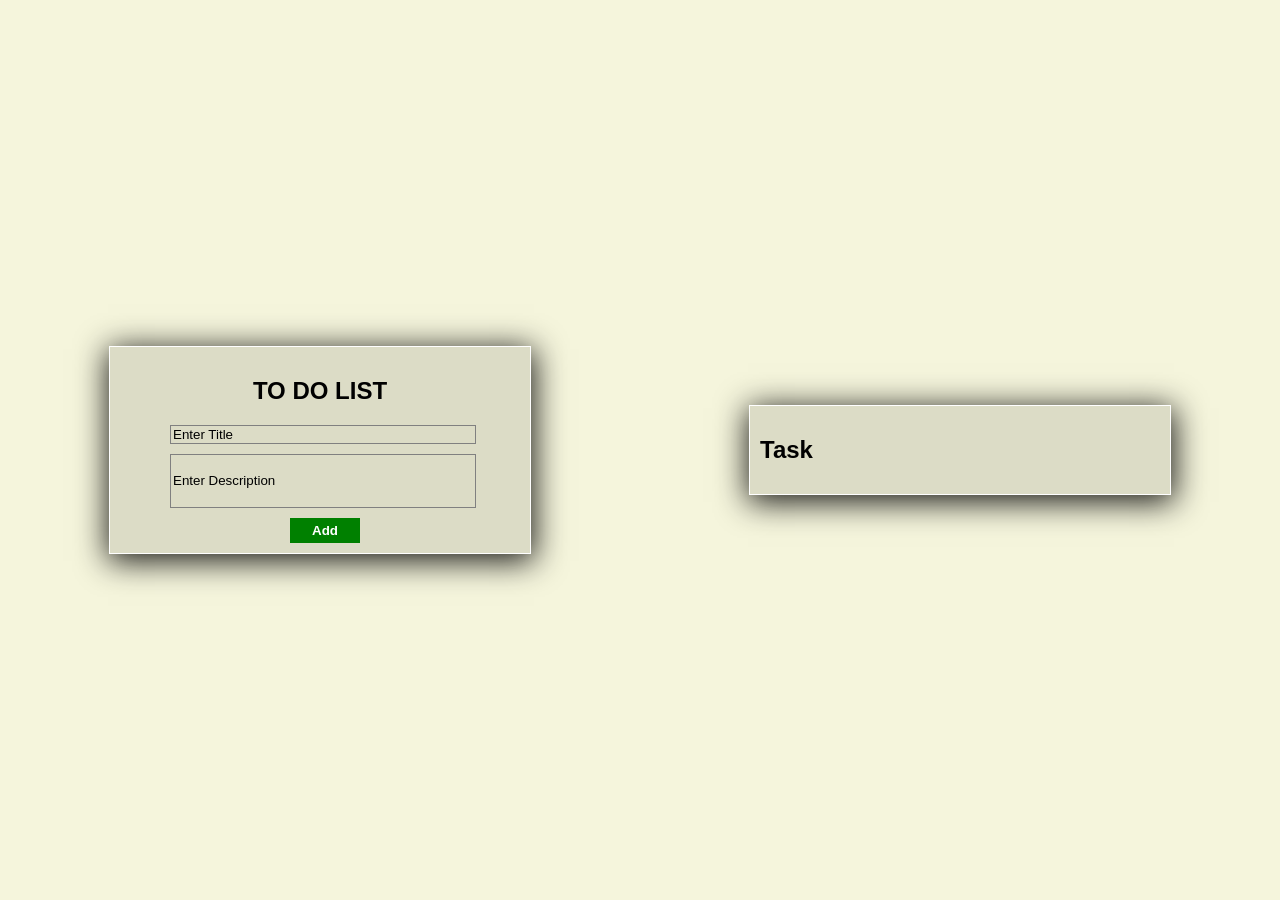
==== title.html @ 88e6f329 "Add files via upload" ====
<!DOCTYPE html>
<html lang="en">
<head>
    <meta charset="UTF-8">
    <meta name="viewport" content="width=device-width, initial-scale=1.0">
    <title>title desc</title>
    <link rel="stylesheet" href="title.css">
    <script src="title.js"></script>
</head>
<body>
    <aside id="aside1">
        <h2>TO DO LIST </h2>
        <div class="input_G">
            <input type="text" id="title" placeholder="Enter Title">
            <input type="text" id="description" placeholder="Enter Description">
            <button onclick="addTask()">Add</button>
        </div>
    </aside>
    <aside id="aside2">
        <h2>Task</h2>
       

    </aside>
    
</body>
</html>
---- title.css ----
body{
    display: flex;
    height: 100vh;
    margin: 0;
    justify-content: space-around;
    align-items: center;
    background: beige;
    font-family: Arial;
    color: black;
}

#aside1,#aside2 {
    border: 1px solid white;
    width: 400px;
    padding: 10px;
    list-style: none;
    background: rgba(0,0,0,0.10);
    box-shadow: 1px 5px 30px 2px rgb(0,0,0,0.90);
    
}

#aside1 h2 {
    display: flex;
    justify-content: center;
}

#aside1 .input_G{
    display: block;
    position: relative;
    left: 50px;
}

.input_G input {
    width: 300px;
    /* background: #344e41; */
    border: 1px solid gray;
    margin-bottom: 10px;
    background: none;
    color: black;
}

.input_G input:nth-child(2) {
    height: 50px;
}

.input_G input::placeholder {
    color: black;
}

.input_G input::placeholder:nth-child(2) {
    position: relative;
    top: -40px;
}

.input_G button {
    width: 70px;
    display: block;
    position: relative;
    left: 120px;
    bottom: 0px;
    background: green;
    border: none;
    color: white;
    font-weight: 700;
    padding: 5px;
}

#aside2 {
    max-height: 200px;
    overflow-y: scroll;
}

#aside2 li {
    display: flex;
    justify-content: space-between;
    background-color: none;
    width: 300px;
    height: 20px;
    margin-bottom: 10px;
    border: 1px solid gray;

}

#aside2 li:nth-child(3){
    height: 50px;
    width: 300px;
    overflow: hidden;
}

#aside2 button {
    padding: 5px;
    position: relative;
    right: -80px;
    width: 70px;
    display: flex;
    justify-content: center;
    align-items: center;
    background: red;
}
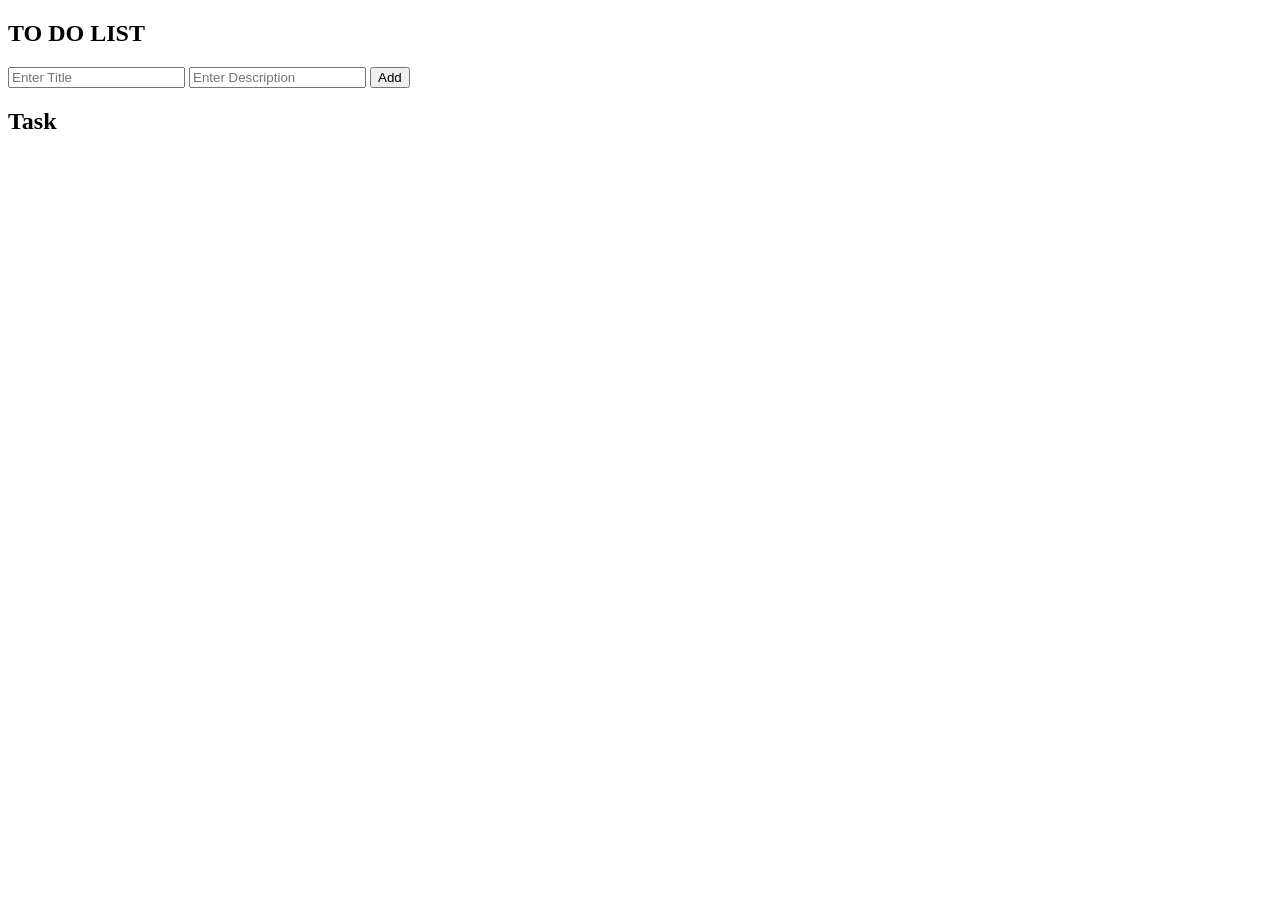
==== commit 587d0d46: "title.html" ====
--- a/title.html
+++ b/title.html
@@ -4,7 +4,7 @@
     <meta charset="UTF-8">
     <meta name="viewport" content="width=device-width, initial-scale=1.0">
     <title>title desc</title>
-    <link rel="stylesheet" href="title.css">
+    <link rel="stylesheet" href="css/title.css">
     <script src="title.js"></script>
 </head>
 <body>
@@ -23,4 +23,4 @@
     </aside>
     
 </body>
-</html>+</html>
